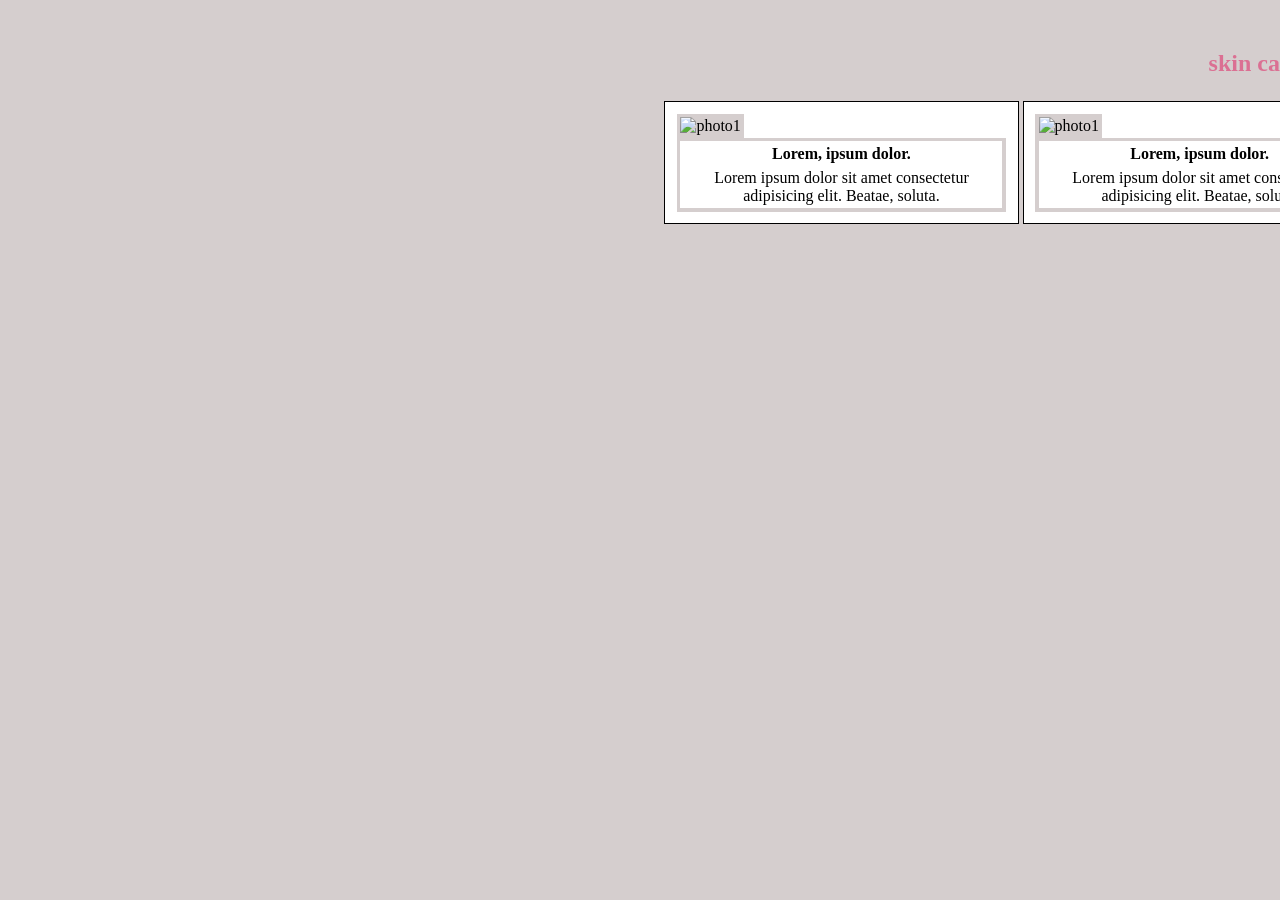
==== index.html @ 216b60e4 "Add files via upload" ====
<!DOCTYPE html>
<html lang="en">
<head>
    <meta charset="UTF-8">
    <meta name="viewport" content="width=device-width, initial-scale=1.0">
    <title>Document</title>
    <link rel="stylesheet" href="style.css">
</head>
<body>
    
    <section class="section">
        <h1 style="text-align: center;">skin care</h1>
        
        <div class="container">
            
            <div class="mariam">
              <img src="https://i.pinimg.com/736x/31/c2/52/31c2528fd84debe2fee61804716de5cb.jpg" alt="photo1">
              <br>
              <div class="text">
                  <h4>Lorem, ipsum dolor.</h4>
                  <p>Lorem ipsum dolor sit amet consectetur adipisicing elit. Beatae, soluta.</p>
              </div>
            </div>

            <div class="mariam">
                <img src="https://i.pinimg.com/736x/31/c2/52/31c2528fd84debe2fee61804716de5cb.jpg" alt="photo1">
                <br>
                <div class="text">
                   <h4>Lorem, ipsum dolor.</h4>
                   <p>Lorem ipsum dolor sit amet consectetur adipisicing elit. Beatae, soluta.</p>
                </div>
            </div>


            <div class="mariam">
              <img src="https://i.pinimg.com/736x/31/c2/52/31c2528fd84debe2fee61804716de5cb.jpg" alt="photo1">
              <br>
              <div class="text">
                  <h4>Lorem, ipsum dolor.</h4>
                  <p>Lorem ipsum dolor sit amet consectetur adipisicing elit. Beatae, soluta.</p>
              </div>
            </div> 

        </div>

    </section>
</body>
</html>
---- style.css ----
/*div{
    text-align: center;
    border-bottom: dashed red 10px;
    border-top: dotted yellow 10px;
    border-left: slateblue solid 10px;
    border-right: green 10px solid;
    margin-left: auto 50%;
    margin-right: auto 50%;
    margin-top:  20%;
    margin-bottom: 20%;
    padding-left: auto 50%;
    padding-right: auto 50%;
    padding-top:  40px;
    padding-bottom: 40px;
    border-radius: 20px;
    color: brown;
    background-color: antiquewhite;

}

p{
    font-style: italic;
    font-size: 30px;
    font-family: 'Times New Roman', Times, serif;
}
a{
    text-decoration: none;
    color: inherit; /*بياخد اللون اللي مع البيرنت */
*{
    margin: 0;
    padding: 1%;
    box-sizing: border-box;
    font-family: cursive;
    background-color:rgb(213, 206, 206);
    width: 100%;
    align-items: center;

}
h1{
    color: palevioletred;
}

.section{
    margin: auto 50%;
    
}

.mariam{
    width: 30%;
    display: inline-block;
    justify-content: space-between;
    padding-top: 1%;
    padding-bottom: 1%;
    border: 1px solid;
    background-color: white;
    background-color: white;
}
img{
    width: 100%;
    
}
div.text{
    color: rgb(0, 0, 0);
    text-align: center;
}
p , h4{
    background-color: white;
}
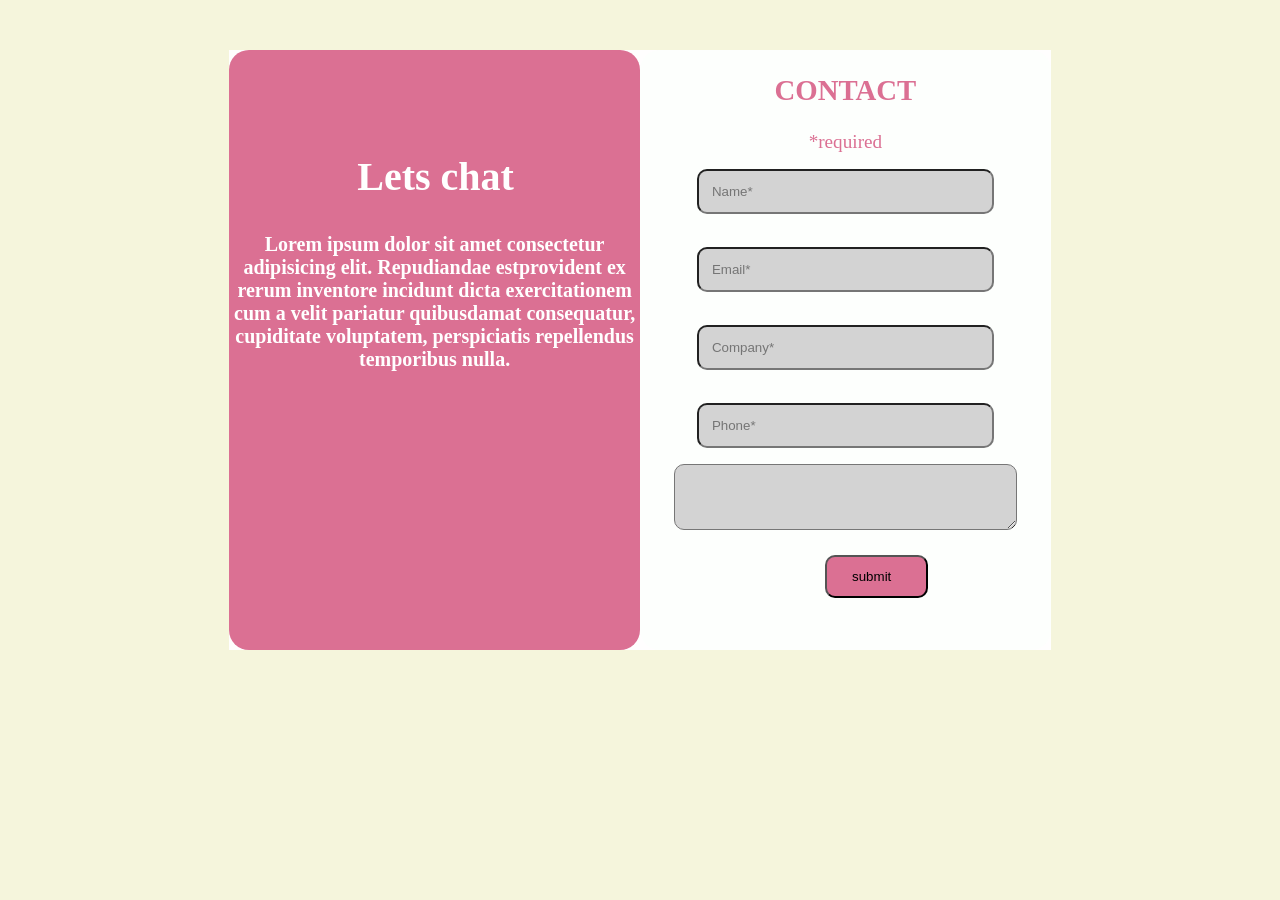
==== commit 382793ba: "Add files via upload" ====
--- a/index.html
+++ b/index.html
@@ -3,44 +3,42 @@
 <head>
     <meta charset="UTF-8">
     <meta name="viewport" content="width=device-width, initial-scale=1.0">
-    <title>Document</title>
+    <title>assignment</title>
     <link rel="stylesheet" href="style.css">
 </head>
 <body>
-    
-    <section class="section">
-        <h1 style="text-align: center;">skin care</h1>
-        
-        <div class="container">
-            
-            <div class="mariam">
-              <img src="https://i.pinimg.com/736x/31/c2/52/31c2528fd84debe2fee61804716de5cb.jpg" alt="photo1">
-              <br>
-              <div class="text">
-                  <h4>Lorem, ipsum dolor.</h4>
-                  <p>Lorem ipsum dolor sit amet consectetur adipisicing elit. Beatae, soluta.</p>
-              </div>
-            </div>
+    <section id="all">
+        <div class="leftSide">
+            <h1>Lets chat</h1>
+            <h3>Lorem ipsum dolor sit amet consectetur adipisicing elit. 
+                Repudiandae estprovident ex rerum inventore incidunt dicta  exercitationem cum a velit pariatur 
+                quibusdamat consequatur, cupiditate voluptatem, perspiciatis repellendus temporibus nulla.
+            </h3>
 
-            <div class="mariam">
-                <img src="https://i.pinimg.com/736x/31/c2/52/31c2528fd84debe2fee61804716de5cb.jpg" alt="photo1">
-                <br>
-                <div class="text">
-                   <h4>Lorem, ipsum dolor.</h4>
-                   <p>Lorem ipsum dolor sit amet consectetur adipisicing elit. Beatae, soluta.</p>
-                </div>
-            </div>
+        </div>
 
 
-            <div class="mariam">
-              <img src="https://i.pinimg.com/736x/31/c2/52/31c2528fd84debe2fee61804716de5cb.jpg" alt="photo1">
-              <br>
-              <div class="text">
-                  <h4>Lorem, ipsum dolor.</h4>
-                  <p>Lorem ipsum dolor sit amet consectetur adipisicing elit. Beatae, soluta.</p>
-              </div>
-            </div> 
+        <div class="rightSide">
+            <h2 >CONTACT</h2>
+            <div>
+             <form action="form.html" >
 
+                 <label for="required" class="required">*required</label>
+                 <br>
+                 <input name="name" type="text" placeholder="Name*" required>
+                 <br>
+                 <input name="email" type= "email" placeholder="Email*" required> 
+                 <br>
+                 <input name="Company" type="text" placeholder="Company*" required>
+                 <br>
+                 <input name="Phone" type="number" placeholder="Phone*" required>
+                 <br>
+                 <textarea name="message" id="message" cols="40" rows="4" required></textarea>
+                 <br>
+                 <button type="submit" id="button" >submit</button>
+
+             </form>
+            </div>
         </div>
 
     </section>
--- a/style.css
+++ b/style.css
@@ -1,68 +1,77 @@
-/*div{
+body{
+    background-color: beige;
+    
+}
+
+#all{
+    margin: 50px auto ;
+    width: 65%;
+    display: flex;
+    background-color: rgb(255, 254, 254);
+    height: 600px;
+    overflow: hidden;
+}
+
+.leftSide{
+    width: 50%;
+    background-color: palevioletred;
+    padding: auto;
+    color: white;
+    border-radius: 20px;
+}
+
+h3{
     text-align: center;
-    border-bottom: dashed red 10px;
-    border-top: dotted yellow 10px;
-    border-left: slateblue solid 10px;
-    border-right: green 10px solid;
-    margin-left: auto 50%;
-    margin-right: auto 50%;
-    margin-top:  20%;
-    margin-bottom: 20%;
-    padding-left: auto 50%;
-    padding-right: auto 50%;
-    padding-top:  40px;
-    padding-bottom: 40px;
-    border-radius: 20px;
-    color: brown;
-    background-color: antiquewhite;
+    font-size: 20px;
+    color: white;
+    
+    
+}
+
+h1{
+    margin-top: 100px;
+    text-align: center;
+    font-size: 40px;
+    color: white;
+    padding-left: 2px;
+    padding-top: 3px;
 
 }
 
-p{
-    font-style: italic;
-    font-size: 30px;
-    font-family: 'Times New Roman', Times, serif;
-}
-a{
-    text-decoration: none;
-    color: inherit; /*بياخد اللون اللي مع البيرنت */
-*{
-    margin: 0;
-    padding: 1%;
-    box-sizing: border-box;
-    font-family: cursive;
-    background-color:rgb(213, 206, 206);
-    width: 100%;
-    align-items: center;
-
-}
-h1{
+.rightSide{
+    background-color: #fdfffd;
+    padding: auto;
+    width: 50%;
     color: palevioletred;
-}
-
-.section{
-    margin: auto 50%;
+    text-align: center;
+    font-size: larger;
+    border-radius: 20px;
     
 }
 
-.mariam{
-    width: 30%;
-    display: inline-block;
-    justify-content: space-between;
-    padding-top: 1%;
-    padding-bottom: 1%;
-    border: 1px solid;
-    background-color: white;
-    background-color: white;
+
+
+input{
+    background-color: lightgray;
+    width: 65%;
+    padding: 13px;
+    margin: 4%;
+    border-radius: 10px;
 }
-img{
-    width: 100%;
+textarea{
+    background-color: lightgray;
+    border-radius: 10px;
     
 }
-div.text{
-    color: rgb(0, 0, 0);
-    text-align: center;
-}
-p , h4{
-    background-color: white;
+ #button{
+    display: block;
+    margin-top: 20px;
+    border-radius: 10px;
+    padding: 15px;
+    margin-bottom: 5%;
+    background-color: palevioletred;
+    margin-left: 45%;
+    padding: 12px;
+    width: 25%;
+    padding-right: 21px;
 }
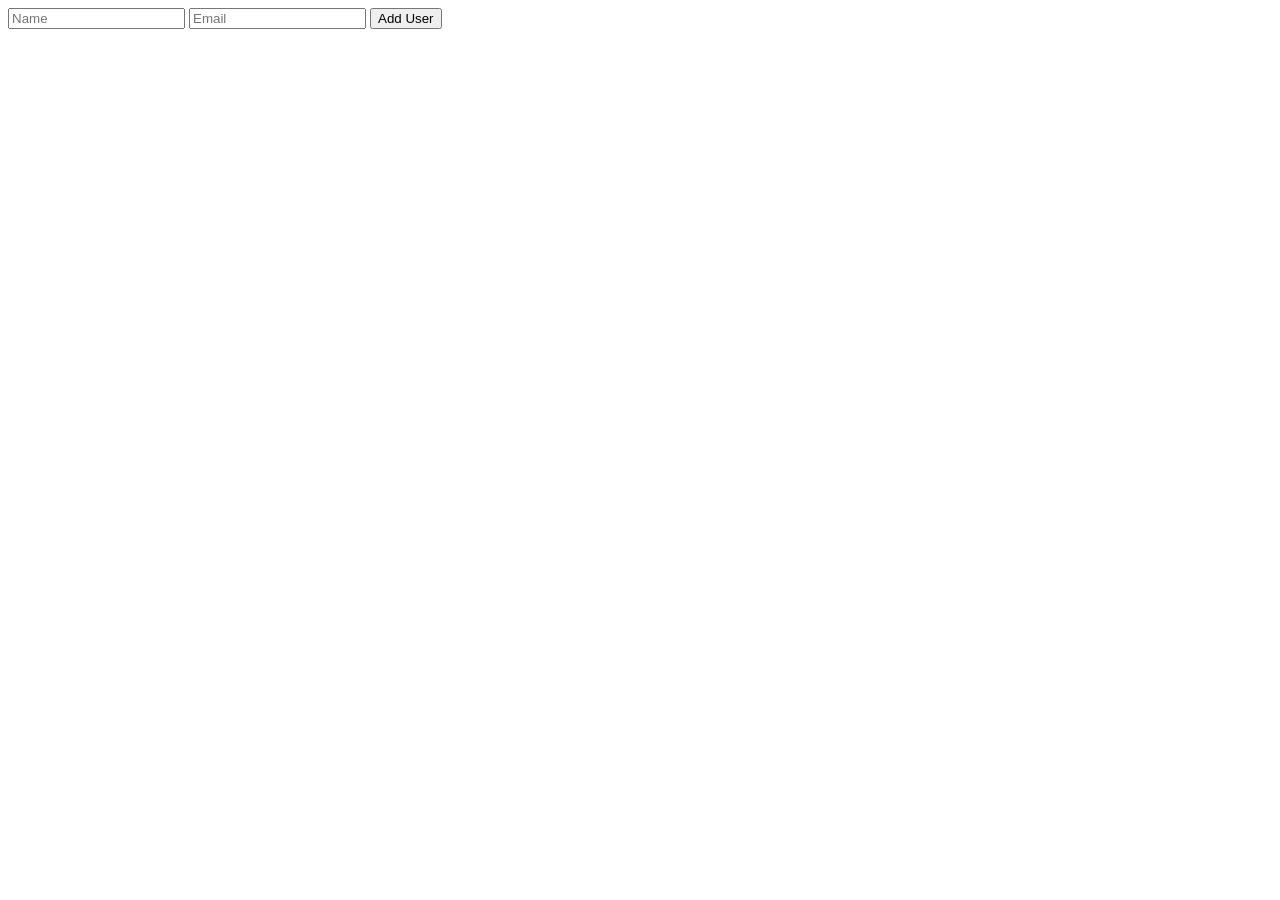
==== commit 1d818e14: "Add files via upload" ====
--- a/index.html
+++ b/index.html
@@ -3,44 +3,19 @@
 <head>
     <meta charset="UTF-8">
     <meta name="viewport" content="width=device-width, initial-scale=1.0">
-    <title>assignment</title>
+    <title>Document</title>
     <link rel="stylesheet" href="style.css">
 </head>
 <body>
-    <section id="all">
-        <div class="leftSide">
-            <h1>Lets chat</h1>
-            <h3>Lorem ipsum dolor sit amet consectetur adipisicing elit. 
-                Repudiandae estprovident ex rerum inventore incidunt dicta  exercitationem cum a velit pariatur 
-                quibusdamat consequatur, cupiditate voluptatem, perspiciatis repellendus temporibus nulla.
-            </h3>
+  <form id="userForm">
+    <input type="text" id="name" placeholder="Name">
+    <input type="email" id="email" placeholder="Email">
 
-        </div>
+    <button type="submit">Add User</button>
+  </form>
 
+  <div class="user-box" id="users"></div>
 
-        <div class="rightSide">
-            <h2 >CONTACT</h2>
-            <div>
-             <form action="form.html" >
-
-                 <label for="required" class="required">*required</label>
-                 <br>
-                 <input name="name" type="text" placeholder="Name*" required>
-                 <br>
-                 <input name="email" type= "email" placeholder="Email*" required> 
-                 <br>
-                 <input name="Company" type="text" placeholder="Company*" required>
-                 <br>
-                 <input name="Phone" type="number" placeholder="Phone*" required>
-                 <br>
-                 <textarea name="message" id="message" cols="40" rows="4" required></textarea>
-                 <br>
-                 <button type="submit" id="button" >submit</button>
-
-             </form>
-            </div>
-        </div>
-
-    </section>
+ <script src="script.js"></script> 
 </body>
 </html>
--- a/style.css
+++ b/style.css
@@ -1,77 +1,3 @@
-body{
-    background-color: beige;
-    
-}
-
-#all{
-    margin: 50px auto ;
-    width: 65%;
-    display: flex;
-    background-color: rgb(255, 254, 254);
-    height: 600px;
-    overflow: hidden;
-}
-
-.leftSide{
-    width: 50%;
-    background-color: palevioletred;
-    padding: auto;
-    color: white;
-    border-radius: 20px;
-}
-
-h3{
-    text-align: center;
-    font-size: 20px;
-    color: white;
-    
-    
-}
-
-h1{
-    margin-top: 100px;
-    text-align: center;
-    font-size: 40px;
-    color: white;
-    padding-left: 2px;
-    padding-top: 3px;
-
-}
-
-.rightSide{
-    background-color: #fdfffd;
-    padding: auto;
-    width: 50%;
-    color: palevioletred;
-    text-align: center;
-    font-size: larger;
-    border-radius: 20px;
-    
-}
-
-
-
-input{
-    background-color: lightgray;
-    width: 65%;
-    padding: 13px;
-    margin: 4%;
-    border-radius: 10px;
-}
-textarea{
-    background-color: lightgray;
-    border-radius: 10px;
-    
-}
- #button{
-    display: block;
-    margin-top: 20px;
-    border-radius: 10px;
-    padding: 15px;
-    margin-bottom: 5%;
-    background-color: palevioletred;
-    margin-left: 45%;
-    padding: 12px;
-    width: 25%;
-    padding-right: 21px;
+.user-box {
+    background-color: pink;
 }
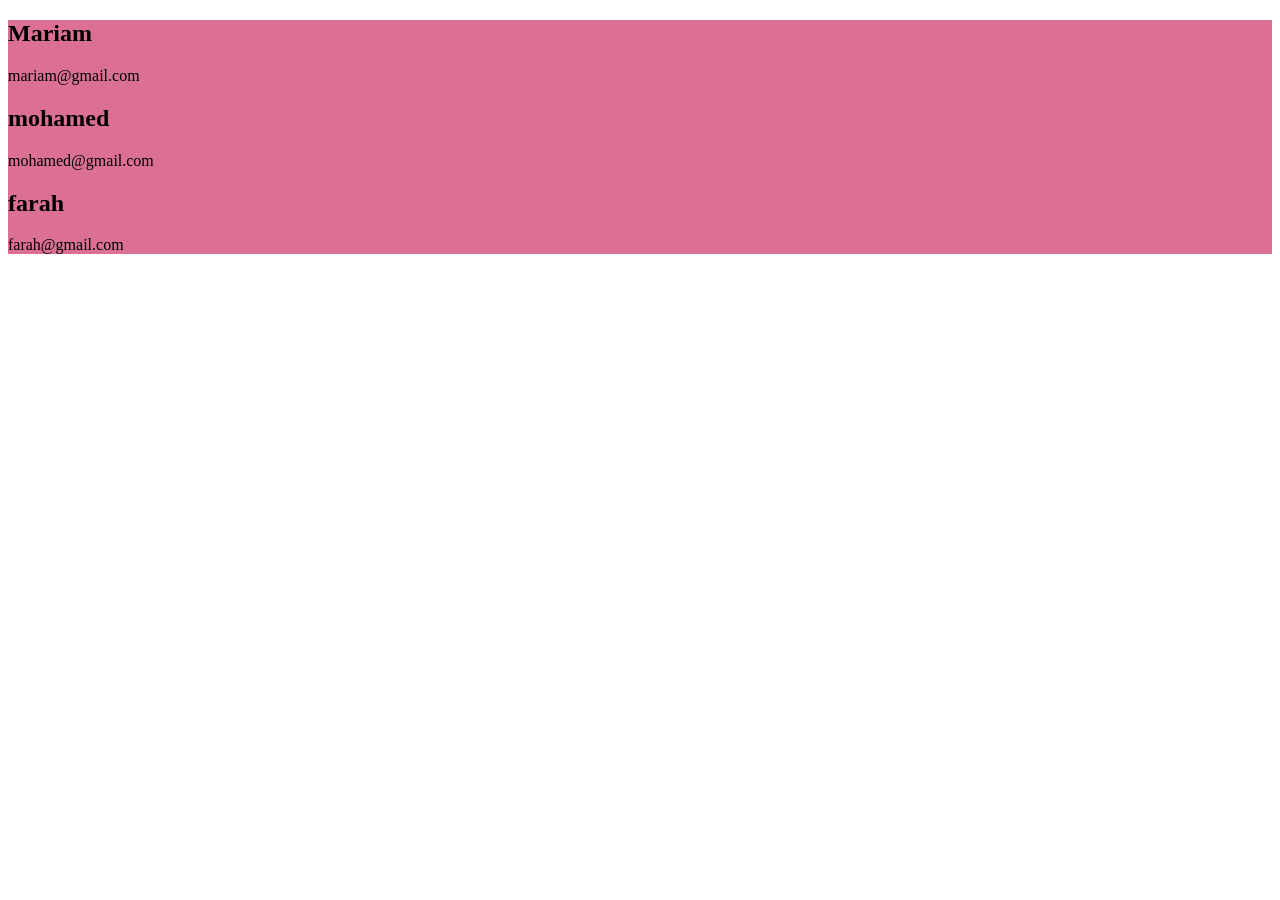
==== commit 4412d151: "Add files via upload" ====
--- a/index.html
+++ b/index.html
@@ -7,15 +7,7 @@
     <link rel="stylesheet" href="style.css">
 </head>
 <body>
-  <form id="userForm">
-    <input type="text" id="name" placeholder="Name">
-    <input type="email" id="email" placeholder="Email">
-
-    <button type="submit">Add User</button>
-  </form>
-
-  <div class="user-box" id="users"></div>
-
- <script src="script.js"></script> 
+    <div id="container"></div>
+    <script src="scripttt.js"></script>
 </body>
 </html>
--- a/style.css
+++ b/style.css
@@ -1,3 +1,3 @@
-.user-box {
-    background-color: pink;
+div{
+    background-color: palevioletred;
 }
